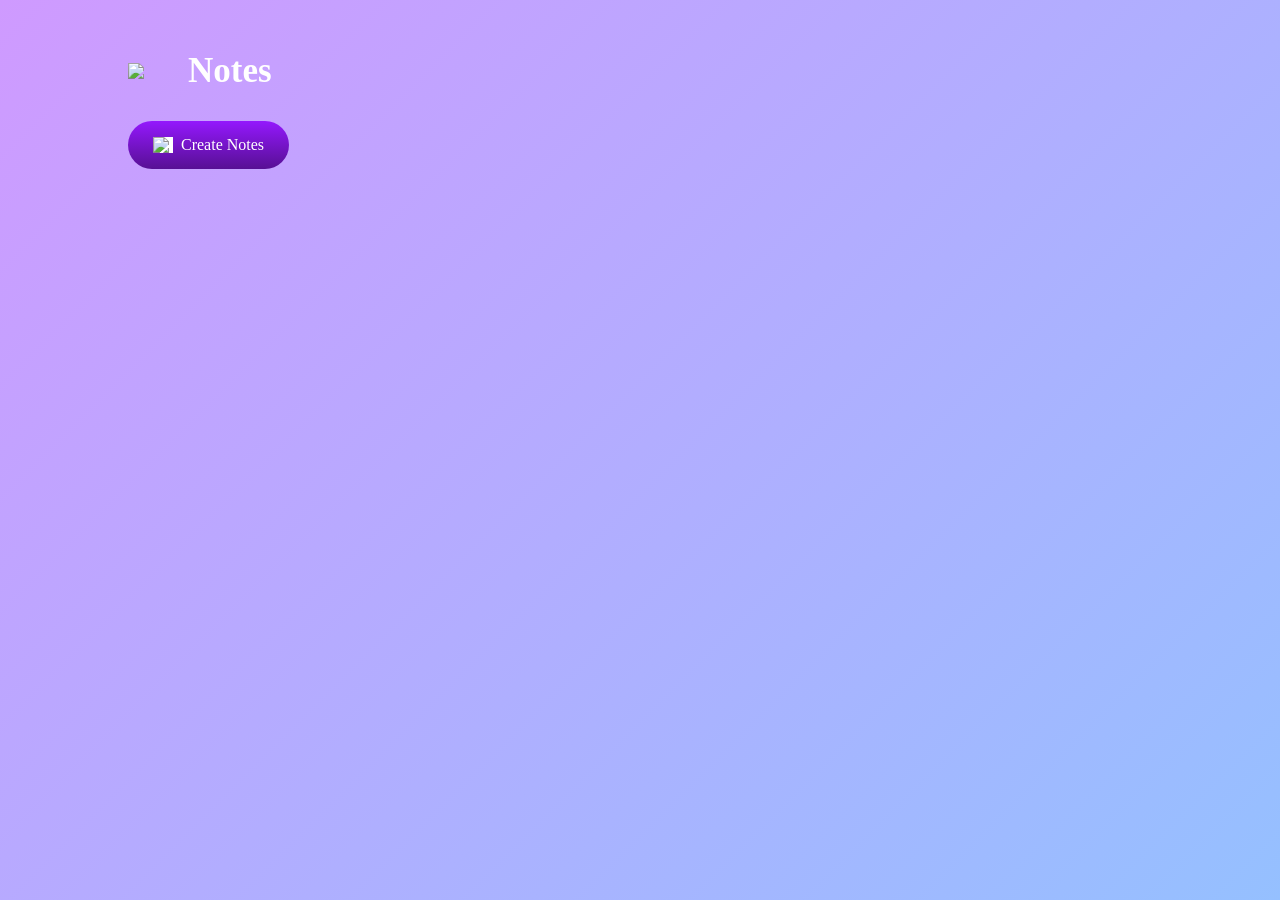
==== index.html @ ae8e25f5 "Rename notesproject.html to index.html" ====
<!DOCTYPE html>
<html lang="en">
<head>
    <meta charset="UTF-8">
    <meta name="viewport" content="width=device-width, initial-scale=1.0">
    <title>Notes App</title>
    <link rel="stylesheet" href="notesproject.css"> 
</head>
<body>
    <div class="container">
        <h1><img src="https://cdn-icons-png.flaticon.com/128/3131/3131636.png">Notes</h1>
        <button><img src="https://cdn-icons-png.flaticon.com/128/10270/10270677.png" class="btn">Create Notes</button>
        <div class="notes-cotainer">
            <!-- <p contenteditable="true" class="input-box">
                <img src="https://cdn-icons-png.flaticon.com/128/2438/2438317.png">
            </p> -->
        </div>
    </div>
    <script src="notesproject.js"></script>
    
</body>
</html>
---- notesproject.css ----
*{
    margin: 0;
    padding:0;
    font-family: 'poppins','sans-serif';
    box-sizing: border-box;
}
.container{
    width: 100%;
    min-height:100vh;
    background: linear-gradient(135deg,#cf9aff,#95c0ff);
    color: #fff;
    padding-top: 4%;
    padding-left: 10%;
}
.container button img{
    width:20px;
    margin-right: 8px;
    background-color: white;
}
.container h1{
    display:flex;
    align-items: center;
    font-size: 35px;
    font-weight: 600;

}
.container h1 img{
    width:60px
}
.container button{
    display: flex;
    align-items: center;
    background: linear-gradient(#9418fd,#571094);
    font-size: 16px;
    color: #fff;
    border-radius: 40px;
    padding: 15px 25px;
    border: 0;
    outline: 0;
    margin:30px 0 20px;
    cursor: pointer;
}
.input-box
{
    position: relative;
    width:100%;
    max-width: 500px;
    min-height: 150px;
    background: #fff;
    color: #333;
    padding: 20px;
    margin: 20px 0;
    border-radius: 5px;

}
.input-box img{
    width:25px;
    position: absolute;
    bottom: 15px;
    right:15px;
    cursor: pointer;
}
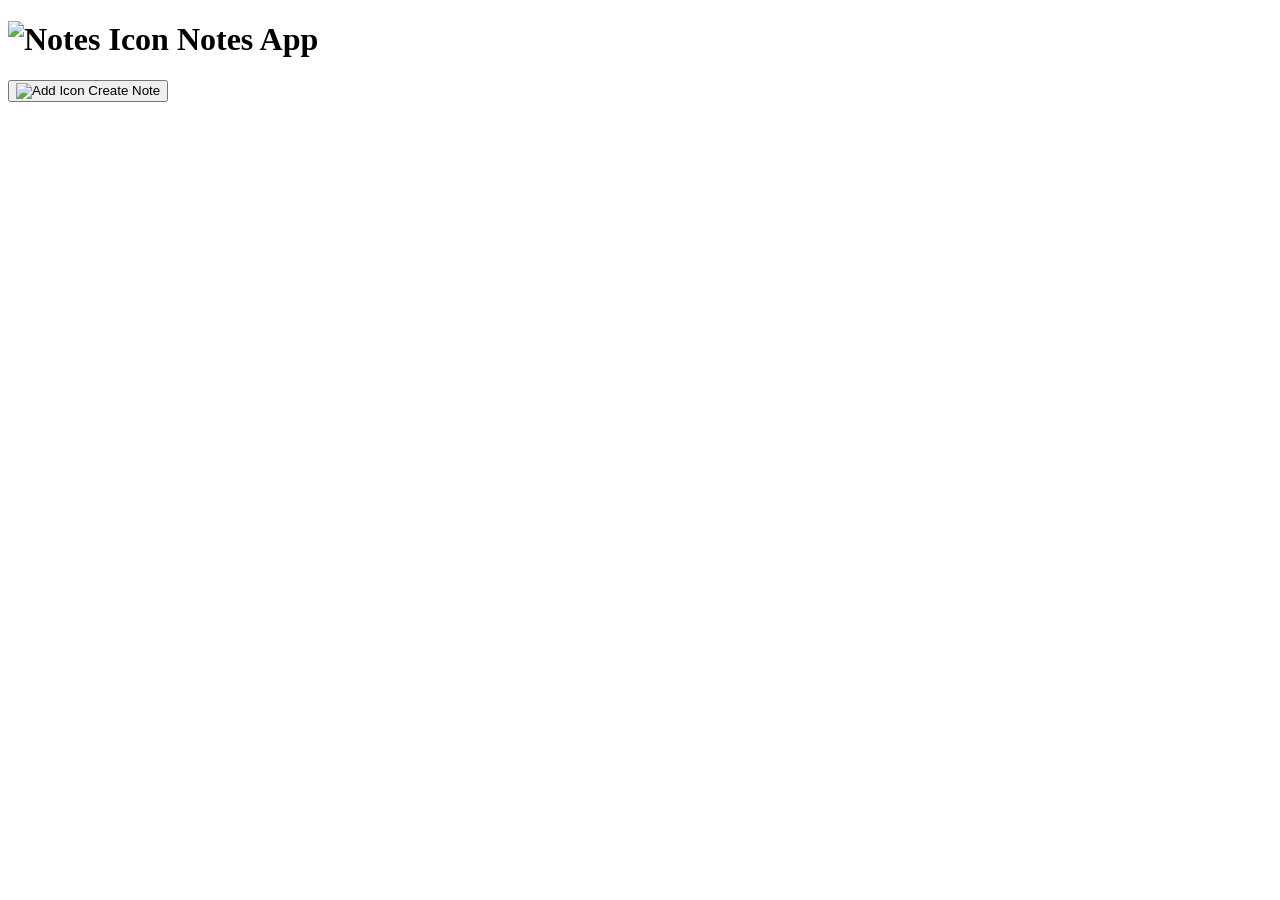
==== commit 8173e171: "Update index.html" ====
--- a/index.html
+++ b/index.html
@@ -3,20 +3,25 @@
 <head>
     <meta charset="UTF-8">
     <meta name="viewport" content="width=device-width, initial-scale=1.0">
-    <title>Notes App</title>
-    <link rel="stylesheet" href="notesproject.css"> 
+    <title>Notes App 📝</title>
+    <link rel="stylesheet" href="style.css">
 </head>
 <body>
     <div class="container">
-        <h1><img src="https://cdn-icons-png.flaticon.com/128/3131/3131636.png">Notes</h1>
-        <button><img src="https://cdn-icons-png.flaticon.com/128/10270/10270677.png" class="btn">Create Notes</button>
-        <div class="notes-cotainer">
-            <!-- <p contenteditable="true" class="input-box">
-                <img src="https://cdn-icons-png.flaticon.com/128/2438/2438317.png">
-            </p> -->
+        <h1>
+            <img src="https://cdn-icons-png.flaticon.com/128/3131/3131636.png" alt="Notes Icon">
+            Notes App
+        </h1>
+        <button id="addNoteBtn">
+            <img src="https://cdn-icons-png.flaticon.com/128/10270/10270677.png" class="btn-icon" alt="Add Icon">
+            Create Note
+        </button>
+
+        <div class="notes-container" id="notesContainer">
+            <!-- Notes will be dynamically added here -->
         </div>
     </div>
-    <script src="notesproject.js"></script>
-    
+
+    <script src="script.js"></script>
 </body>
 </html>
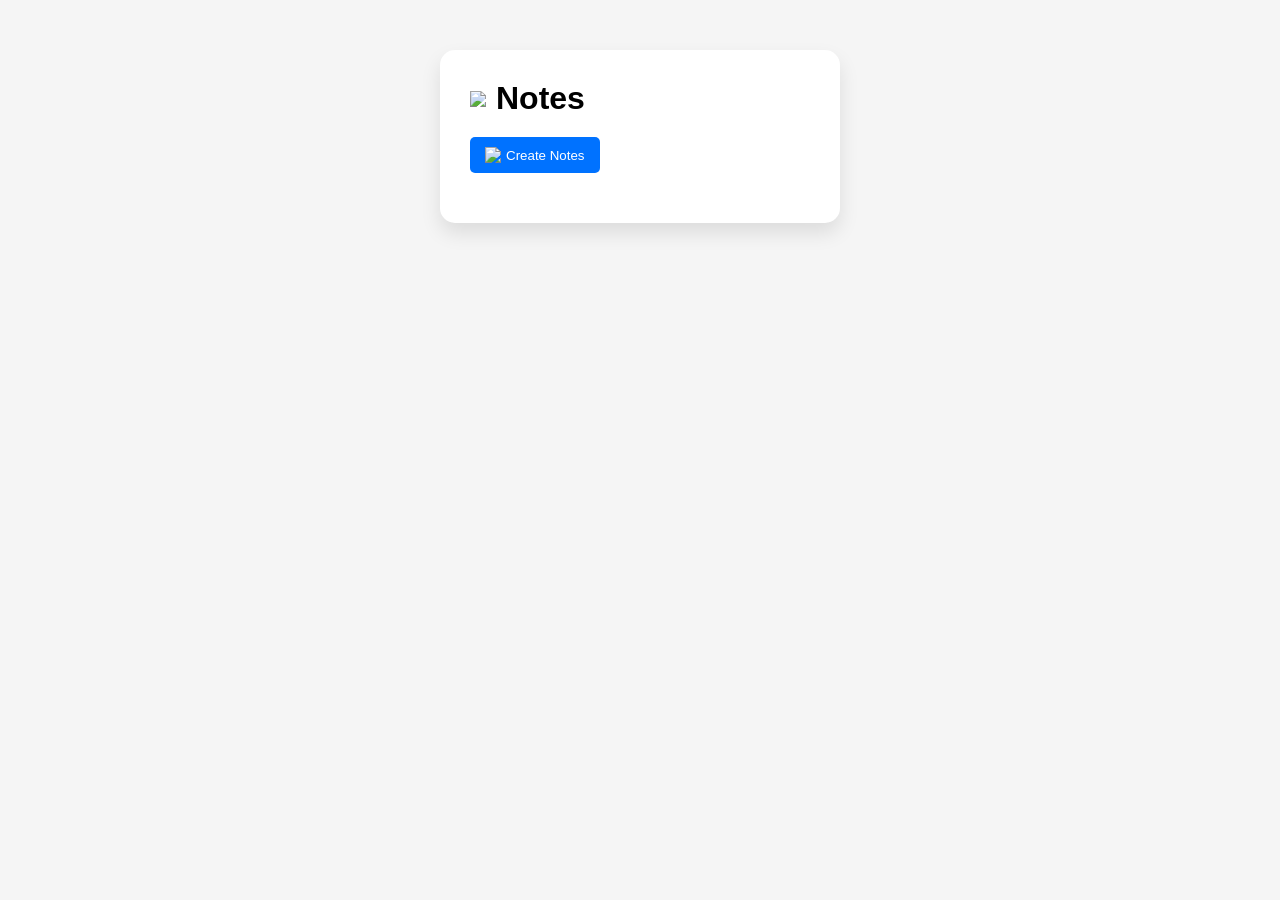
==== commit f1e9dc89: "Update index.html" ====
--- a/index.html
+++ b/index.html
@@ -3,25 +3,20 @@
 <head>
     <meta charset="UTF-8">
     <meta name="viewport" content="width=device-width, initial-scale=1.0">
-    <title>Notes App 📝</title>
-    <link rel="stylesheet" href="style.css">
+    <title>Notes App</title>
+    <link rel="stylesheet" href="notesproject.css"> 
 </head>
 <body>
     <div class="container">
-        <h1>
-            <img src="https://cdn-icons-png.flaticon.com/128/3131/3131636.png" alt="Notes Icon">
-            Notes App
-        </h1>
-        <button id="addNoteBtn">
-            <img src="https://cdn-icons-png.flaticon.com/128/10270/10270677.png" class="btn-icon" alt="Add Icon">
-            Create Note
-        </button>
-
-        <div class="notes-container" id="notesContainer">
-            <!-- Notes will be dynamically added here -->
+        <h1><img src="https://cdn-icons-png.flaticon.com/128/3131/3131636.png">Notes</h1>
+        <button><img src="https://cdn-icons-png.flaticon.com/128/10270/10270677.png" class="btn">Create Notes</button>
+        <div class="notes-cotainer">
+            <!-- <p contenteditable="true" class="input-box">
+                <img src="https://cdn-icons-png.flaticon.com/128/2438/2438317.png">
+            </p> -->
         </div>
     </div>
-
-    <script src="script.js"></script>
+    <script src="notesproject.js"></script>
+    
 </body>
 </html>
--- a/notesproject.css
+++ b/notesproject.css
@@ -0,0 +1,77 @@
+/* Reset */
+* {
+    margin: 0;
+    padding: 0;
+    box-sizing: border-box;
+    font-family: Arial, sans-serif;
+}
+
+body {
+    background-color: #f5f5f5;
+    display: flex;
+    justify-content: center;
+    padding: 50px 0;
+}
+
+.container {
+    background-color: white;
+    padding: 30px;
+    border-radius: 15px;
+    width: 400px;
+    box-shadow: 0 10px 20px rgba(0,0,0,0.1);
+}
+
+h1 {
+    display: flex;
+    align-items: center;
+    gap: 10px;
+    margin-bottom: 20px;
+}
+
+button {
+    background-color: #0072ff;
+    color: white;
+    padding: 10px 15px;
+    border: none;
+    border-radius: 5px;
+    cursor: pointer;
+    display: flex;
+    align-items: center;
+    gap: 5px;
+    margin-bottom: 20px;
+}
+
+button:hover {
+    background-color: #005cd1;
+}
+
+.notes-container {
+    display: flex;
+    flex-direction: column;
+    gap: 15px;
+}
+
+.note {
+    background-color: #f0f8ff;
+    padding: 15px;
+    border-radius: 10px;
+    position: relative;
+    word-wrap: break-word;
+}
+
+.note .delete-btn {
+    position: absolute;
+    top: 5px;
+    right: 10px;
+    background-color: #ff4d4d;
+    border: none;
+    border-radius: 50%;
+    color: white;
+    width: 25px;
+    height: 25px;
+    cursor: pointer;
+}
+
+.note .delete-btn:hover {
+    background-color: #e60000;
+}
